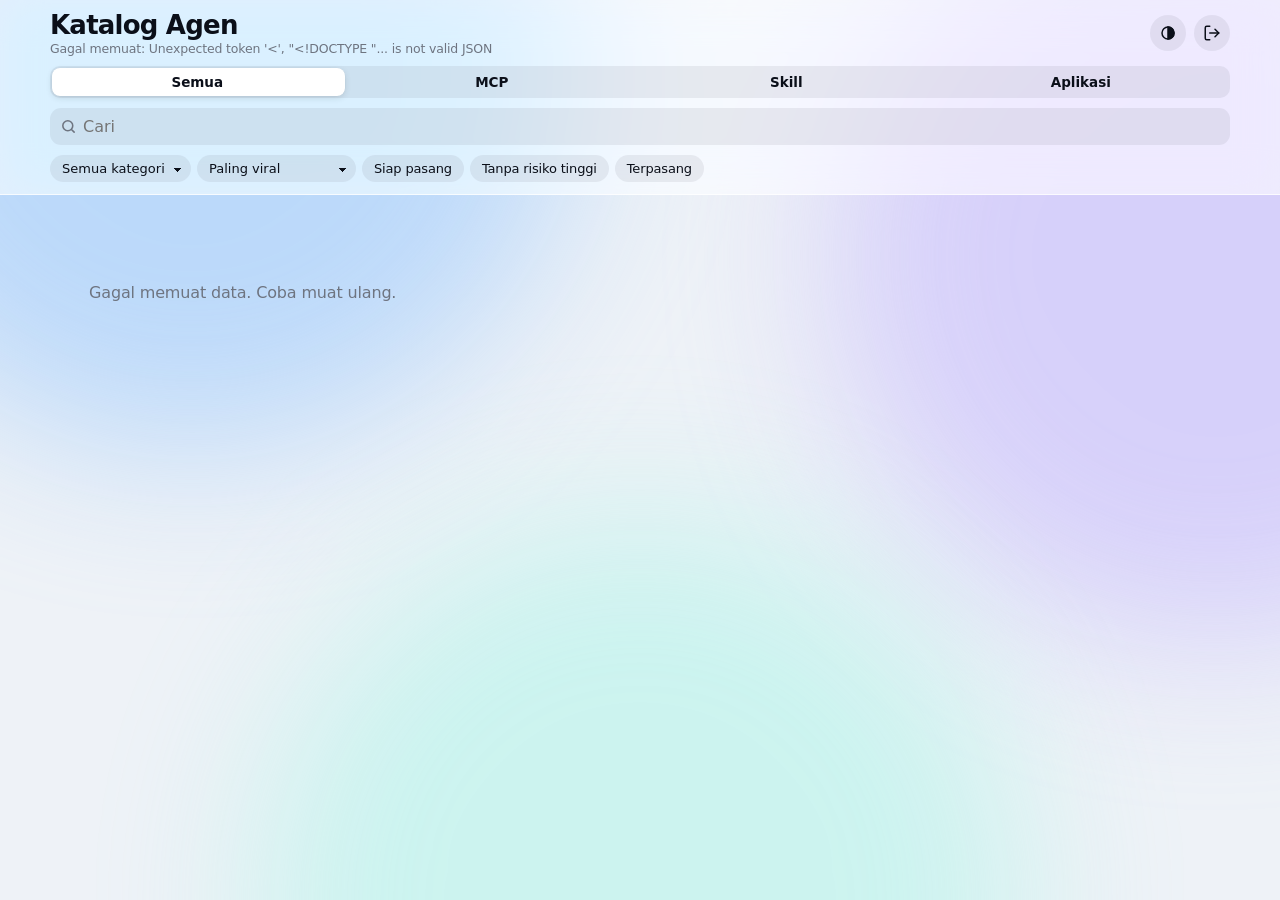
==== src/agentloadout/web/static/index.html @ d0f8725b "Restructure into the agentloadout Python package - src/agentloadout: paths per OS, config.toml + env" ====
<!DOCTYPE html>
<html lang="id">
<head>
<meta charset="utf-8">
<meta name="viewport" content="width=device-width, initial-scale=1, viewport-fit=cover">
<meta name="theme-color" content="#eef2f7" media="(prefers-color-scheme: light)">
<meta name="theme-color" content="#05070d" media="(prefers-color-scheme: dark)">
<meta name="mobile-web-app-capable" content="yes">
<link rel="icon" href="icon.svg" type="image/svg+xml">
<link rel="apple-touch-icon" href="icon.svg">
<title>Katalog Agen</title>
<script>
  (function () {
    var t = localStorage.getItem("katalog-theme") || "auto";
    document.documentElement.dataset.theme = t;
  })();
</script>
<link rel="stylesheet" href="style.css">
</head>
<body>
<div class="bg" aria-hidden="true"><i></i><i></i><i></i></div>
<div id="topbar" class="topbar" aria-hidden="true"><span></span></div>

<header class="top glass">
  <div class="bar">
    <div class="title">
      <h1>Katalog Agen</h1>
      <p id="updated">Memuat…</p>
    </div>
    <button id="theme" class="icon-btn" aria-label="Ganti tema" title="Tema"></button>
    <a href="/logout" class="icon-btn" aria-label="Keluar" title="Keluar">
      <svg viewBox="0 0 24 24" width="18" height="18" fill="none" stroke="currentColor" stroke-width="2" stroke-linecap="round" stroke-linejoin="round"><path d="M9 21H5a2 2 0 0 1-2-2V5a2 2 0 0 1 2-2h4"/><path d="M16 17l5-5-5-5"/><path d="M21 12H9"/></svg>
    </a>
  </div>

  <div id="sync" class="sync" hidden>
    <span class="spin" aria-hidden="true"></span>
    <div class="sync-txt"><b id="sync-label">Memperbarui dari GitHub</b><small id="sync-sub"></small></div>
    <div class="sync-bar"><span id="sync-fill"></span></div>
  </div>

  <nav class="seg" id="tabs" role="tablist">
    <span class="seg-ind" aria-hidden="true"></span>
    <button data-kind="all" class="on">Semua <b id="c-all"></b></button>
    <button data-kind="mcp">MCP <b id="c-mcp"></b></button>
    <button data-kind="skill">Skill <b id="c-skill"></b></button>
    <button data-kind="app">Aplikasi <b id="c-app"></b></button>
  </nav>

  <div class="search">
    <svg viewBox="0 0 24 24" width="17" height="17" fill="none" stroke="currentColor" stroke-width="2.2" stroke-linecap="round"><circle cx="11" cy="11" r="7"/><path d="M20 20l-3.5-3.5"/></svg>
    <input id="q" type="search" placeholder="Cari" autocomplete="off">
  </div>

  <div class="filters">
    <select id="cat" class="pill"><option value="">Semua kategori</option></select>
    <select id="sort" class="pill">
      <option value="momentum">Paling viral</option>
      <option value="stars">Bintang terbanyak</option>
      <option value="pushed">Baru diperbarui</option>
      <option value="created">Repo terbaru</option>
    </select>
    <label class="pill check"><input type="checkbox" id="f-install"><span>Siap pasang</span></label>
    <label class="pill check"><input type="checkbox" id="f-safe"><span>Tanpa risiko tinggi</span></label>
    <label class="pill check"><input type="checkbox" id="f-installed"><span>Terpasang</span></label>
  </div>
</header>

<main>
  <section id="fresh" class="fresh" hidden></section>
  <p id="summary" class="summary"></p>
  <section id="grid" class="grid"></section>
  <div id="sentinel" class="sentinel" hidden><span class="spin"></span></div>
</main>

<div id="sheet" class="sheet" hidden>
  <div class="sheet-bg" data-close></div>
  <article class="sheet-card glass" role="dialog" aria-modal="true">
    <div class="grabber" data-close></div>
    <button class="close" data-close aria-label="Tutup">
      <svg viewBox="0 0 24 24" width="14" height="14" fill="none" stroke="currentColor" stroke-width="3" stroke-linecap="round"><path d="M6 6l12 12M18 6L6 18"/></svg>
    </button>
    <div id="detail"></div>
  </article>
</div>

<div id="toast" class="toast glass" hidden></div>
<script src="app.js"></script>
</body>
</html>
---- src/agentloadout/web/static/style.css ----
/* Katalog Agen – glass UI (iOS-like), light & dark */
:root {
  --bg: #eef2f7;
  --ink: #0b0f19;
  --ink2: #3c4250;
  --muted: #6e7480;
  --card: rgba(255, 255, 255, .68);
  --card-line: rgba(255, 255, 255, .9);
  --glass: rgba(255, 255, 255, .58);
  --glass-line: rgba(255, 255, 255, .75);
  --fill: rgba(118, 118, 128, .12);
  --fill2: rgba(118, 118, 128, .2);
  --seg-on: #fff;
  --shadow: 0 8px 28px rgba(15, 23, 42, .08);
  --blob1: #93c5fd; --blob2: #c4b5fd; --blob3: #99f6e4;
  --accent: #007aff; --accent2: #5e5ce6;
  --hi: #ff3b30; --mid: #ff9500; --info: #0a84ff; --ok: #34c759; --hot: #ff6b00;
  --mcp: #007aff; --skill: #af52de; --app: #30b0c7;
  --code: rgba(118, 118, 128, .1);
  color-scheme: light;
}
:root[data-theme="dark"] {
  --bg: #05070d;
  --ink: #f5f5f7;
  --ink2: #c7c7cc;
  --muted: #8e8e93;
  --card: rgba(28, 30, 38, .6);
  --card-line: rgba(255, 255, 255, .08);
  --glass: rgba(22, 24, 32, .58);
  --glass-line: rgba(255, 255, 255, .1);
  --fill: rgba(118, 118, 128, .24);
  --fill2: rgba(118, 118, 128, .32);
  --seg-on: rgba(99, 99, 102, .9);
  --shadow: 0 8px 30px rgba(0, 0, 0, .45);
  --blob1: #1d4ed8; --blob2: #6d28d9; --blob3: #0f766e;
  --accent: #0a84ff; --accent2: #7d7aff;
  --code: rgba(255, 255, 255, .06);
  color-scheme: dark;
}
@media (prefers-color-scheme: dark) {
  :root[data-theme="auto"] {
    --bg: #05070d; --ink: #f5f5f7; --ink2: #c7c7cc; --muted: #8e8e93;
    --card: rgba(28, 30, 38, .6); --card-line: rgba(255, 255, 255, .08);
    --glass: rgba(22, 24, 32, .58); --glass-line: rgba(255, 255, 255, .1);
    --fill: rgba(118, 118, 128, .24); --fill2: rgba(118, 118, 128, .32);
    --seg-on: rgba(99, 99, 102, .9); --shadow: 0 8px 30px rgba(0, 0, 0, .45);
    --blob1: #1d4ed8; --blob2: #6d28d9; --blob3: #0f766e;
    --accent: #0a84ff; --accent2: #7d7aff; --code: rgba(255, 255, 255, .06);
    color-scheme: dark;
  }
}

* { box-sizing: border-box; }
[hidden] { display: none !important; }
html { -webkit-text-size-adjust: 100%; }
body {
  margin: 0; min-height: 100vh; color: var(--ink); background: var(--bg);
  font-family: -apple-system, BlinkMacSystemFont, "SF Pro Text", "Inter", system-ui, "Segoe UI", Roboto, sans-serif;
  -webkit-font-smoothing: antialiased; letter-spacing: -.01em;
  transition: background .3s, color .3s;
}
button, input, select { font: inherit; color: inherit; }

/* background blobs give the glass something to blur */
.bg { position: fixed; inset: 0; z-index: -1; overflow: hidden; pointer-events: none; }
.bg i { position: absolute; width: 60vmax; height: 60vmax; border-radius: 50%; filter: blur(80px); opacity: .55; }
.bg i:nth-child(1) { background: var(--blob1); top: -25vmax; left: -15vmax; }
.bg i:nth-child(2) { background: var(--blob2); top: -10vmax; right: -25vmax; }
.bg i:nth-child(3) { background: var(--blob3); bottom: -30vmax; left: 20vmax; opacity: .4; }

.glass {
  background: var(--glass);
  -webkit-backdrop-filter: saturate(180%) blur(22px);
  backdrop-filter: saturate(180%) blur(22px);
  border: 1px solid var(--glass-line);
}

/* header */
.top {
  position: sticky; top: 0; z-index: 10; margin: 0; border-width: 0 0 1px;
  padding: calc(env(safe-area-inset-top) + 10px) 16px 10px;
}
.bar { display: flex; align-items: center; gap: 8px; max-width: 1180px; margin: 0 auto; }
.title { flex: 1; min-width: 0; }
.title h1 { margin: 0; font-size: 26px; font-weight: 800; letter-spacing: -.03em; }
.title p { margin: 1px 0 0; font-size: 12.5px; color: var(--muted); }
.icon-btn {
  width: 36px; height: 36px; border-radius: 50%; border: 0; display: grid; place-items: center;
  background: var(--fill); color: var(--ink); cursor: pointer; text-decoration: none; font-size: 16px; flex: none;
}
.icon-btn:active { transform: scale(.94); }

.seg, .search, .filters { max-width: 1180px; margin: 10px auto 0; }
.seg { display: flex; background: var(--fill); border-radius: 10px; padding: 2px; gap: 2px; }
.seg button {
  flex: 1; border: 0; background: transparent; padding: 6px 4px; border-radius: 8px; font-size: 13.5px;
  font-weight: 600; cursor: pointer; white-space: nowrap; transition: background .2s;
}
.seg button b { font-weight: 500; color: var(--muted); font-size: 12px; margin-left: 2px; }
.seg button.on { background: var(--seg-on); box-shadow: 0 2px 6px rgba(0,0,0,.12), 0 0 0 .5px rgba(0,0,0,.04); }

.search { display: flex; align-items: center; gap: 6px; background: var(--fill); border-radius: 11px; padding: 0 10px; color: var(--muted); }
.search input { flex: 1; border: 0; background: transparent; padding: 9px 0; font-size: 16px; outline: none; color: var(--ink); }
.search input::-webkit-search-cancel-button { opacity: .5; }

.filters { display: flex; gap: 6px; overflow-x: auto; padding-bottom: 2px; scrollbar-width: none; }
.filters::-webkit-scrollbar { display: none; }
.pill {
  flex: none; border: 0; border-radius: 999px; background: var(--fill); padding: 6px 12px; font-size: 13px;
  font-weight: 500; cursor: pointer; appearance: none; -webkit-appearance: none;
}
select.pill { padding-right: 26px; background-image: linear-gradient(45deg, transparent 50%, currentColor 50%), linear-gradient(135deg, currentColor 50%, transparent 50%);
  background-position: calc(100% - 13px) 55%, calc(100% - 9px) 55%; background-size: 4px 4px; background-repeat: no-repeat; }
select.pill option { color: #000; }
.check { display: inline-flex; align-items: center; gap: 0; user-select: none; }
.check input { display: none; }
.check:has(input:checked) { background: var(--accent); color: #fff; }

/* list */
main { padding: 12px 16px calc(env(safe-area-inset-bottom) + 24px); max-width: 1212px; margin: 0 auto; }
.summary { font-size: 13px; color: var(--muted); margin: 4px 4px 10px; }
.grid { display: grid; grid-template-columns: 1fr; gap: 12px; }
@media (min-width: 720px) { .grid { grid-template-columns: repeat(2, 1fr); } }
@media (min-width: 1080px) { .grid { grid-template-columns: repeat(3, 1fr); } }

.card {
  background: var(--card); border: 1px solid var(--card-line); border-radius: 20px; padding: 14px 16px;
  box-shadow: var(--shadow); cursor: pointer; display: flex; flex-direction: column; gap: 6px;
  transition: transform .15s ease, box-shadow .15s ease;
}
@media (hover: hover) { .card:hover { transform: translateY(-2px); } }
.card:active { transform: scale(.985); }
.meta { display: flex; align-items: center; gap: 6px; font-size: 12px; color: var(--muted); min-width: 0; }
.meta .owner { overflow: hidden; text-overflow: ellipsis; white-space: nowrap; }
.dot { width: 8px; height: 8px; border-radius: 50%; flex: none; display: inline-block; }
.dot.mcp { background: var(--mcp); } .dot.skill { background: var(--skill); } .dot.app { background: var(--app); }
.card h3 { margin: 0; font-size: 17px; font-weight: 700; letter-spacing: -.02em; word-break: break-word; }
.desc { margin: 0; font-size: 14px; line-height: 1.4; color: var(--ink2);
  display: -webkit-box; -webkit-line-clamp: 2; -webkit-box-orient: vertical; overflow: hidden; }
.stats { display: flex; gap: 12px; font-size: 12.5px; color: var(--muted); flex-wrap: wrap; align-items: center; }
.stats .hot { color: var(--hot); font-weight: 600; }
.tags { display: flex; gap: 10px; flex-wrap: wrap; font-size: 12px; color: var(--muted); }
.tag { display: inline-flex; align-items: center; gap: 5px; }
.tag .dot { width: 7px; height: 7px; }
.dot.high { background: var(--hi); } .dot.medium { background: var(--mid); } .dot.info { background: var(--info); }
.state { font-size: 11.5px; font-weight: 700; padding: 2px 8px; border-radius: 999px; margin-left: auto; flex: none; }
.state.ok { background: rgba(52, 199, 89, .16); color: var(--ok); }
.state.wait { background: rgba(255, 149, 0, .16); color: var(--mid); }
.state.bad { background: rgba(255, 59, 48, .16); color: var(--hi); }
.kindtxt { font-weight: 600; color: var(--ink2); }

.more-unused { display: block; margin: 18px auto; padding: 11px 22px; border-radius: 999px; font-size: 15px; font-weight: 600; cursor: pointer; }
.empty { text-align: center; padding: 50px 0; color: var(--muted); }

/* bottom sheet */
.sheet { position: fixed; inset: 0; z-index: 20; display: flex; align-items: flex-end; justify-content: center; }
@media (min-width: 720px) { .sheet { align-items: center; } }
.sheet-bg { position: absolute; inset: 0; background: rgba(0, 0, 0, .32); animation: fade .2s ease; }
.sheet-card {
  position: relative; width: 100%; max-width: 720px; max-height: 92vh; overflow: auto; overscroll-behavior: contain;
  border-radius: 24px 24px 0 0; padding: 8px 20px calc(env(safe-area-inset-bottom) + 28px);
  animation: up .28s cubic-bezier(.2, .9, .3, 1); box-shadow: 0 -10px 40px rgba(0, 0, 0, .2);
  background: color-mix(in srgb, var(--bg) 70%, transparent);
}
@media (min-width: 720px) { .sheet-card { border-radius: 24px; padding-top: 18px; } .grabber { display: none; } }
.grabber { width: 38px; height: 5px; border-radius: 3px; background: var(--fill2); margin: 0 auto 12px; cursor: pointer; }
.close { position: absolute; top: 14px; right: 14px; width: 30px; height: 30px; border-radius: 50%; border: 0;
  background: var(--fill); color: var(--muted); display: grid; place-items: center; cursor: pointer; }
@keyframes up { from { transform: translateY(40px); opacity: 0; } }
@keyframes fade { from { opacity: 0; } }

.detail h2 { margin: 6px 40px 2px 0; font-size: 26px; font-weight: 800; letter-spacing: -.03em; word-break: break-word; }
.detail .lead { margin: 6px 0 10px; font-size: 15px; line-height: 1.45; color: var(--ink2); }
.detail a { color: var(--accent); text-decoration: none; font-size: 14px; }
.section { background: var(--card); border: 1px solid var(--card-line); border-radius: 16px; margin: 14px 0 0; overflow: hidden; }
.section h4 { margin: 0; padding: 12px 14px 4px; font-size: 12px; font-weight: 600; text-transform: uppercase; letter-spacing: .04em; color: var(--muted); }
.section ul { list-style: none; margin: 0; padding: 4px 14px 10px; }
.section li { padding: 7px 0; font-size: 14.5px; display: flex; gap: 8px; align-items: baseline; border-top: .5px solid var(--fill2); }
.section li:first-child { border-top: 0; }
.section li .dot { position: relative; top: -1px; }
.section .note { padding: 4px 14px 12px; margin: 0; }
.section code { font-size: 13px; }
.actions { display: grid; grid-template-columns: 1fr 1fr; gap: 8px; margin: 12px 0 4px; }
.btn { border: 0; border-radius: 14px; padding: 13px 12px; font-size: 15px; font-weight: 600; cursor: pointer; }
.btn:active { transform: scale(.98); }
.btn.primary { background: var(--accent); color: #fff; }
.btn.tinted { background: color-mix(in srgb, var(--accent2) 16%, transparent); color: var(--accent2); }
.btn:disabled { opacity: .45; cursor: not-allowed; }
.note { font-size: 13px; color: var(--muted); line-height: 1.4; }
.snip { border-top: .5px solid var(--fill2); }
.snip header { display: flex; justify-content: space-between; align-items: center; padding: 10px 14px 4px; font-size: 13px; font-weight: 600; color: var(--ink2); }
.snip header button { font-size: 13px; border: 0; background: var(--fill); border-radius: 999px; padding: 4px 12px; cursor: pointer; color: var(--accent); font-weight: 600; }
.snip pre { margin: 6px 14px 12px; padding: 10px 12px; overflow-x: auto; font-size: 12.5px; line-height: 1.5; white-space: pre;
  background: var(--code); border-radius: 10px; font-family: ui-monospace, "SF Mono", Menlo, monospace; }
.topics { padding: 4px 12px 12px; }
.topics span { display: inline-block; font-size: 12px; background: var(--fill); border-radius: 999px; padding: 3px 9px; margin: 3px 2px; }

.toast { position: fixed; left: 50%; bottom: calc(env(safe-area-inset-bottom) + 24px); transform: translateX(-50%);
  padding: 10px 16px; border-radius: 999px; font-size: 14px; font-weight: 600; z-index: 30; box-shadow: var(--shadow); }

.detail > .meta { padding-right: 40px; }
@media (max-width: 420px) {
  .seg button { font-size: 13px; padding: 6px 2px; }
  .seg button b { font-size: 11px; margin-left: 1px; }
  .title h1 { font-size: 24px; }
}

/* ================= Motion: calm, transform/opacity only ================= */
:root { --ease: cubic-bezier(.22, .9, .32, 1); --ease-io: cubic-bezier(.65, 0, .35, 1); }

/* top progress bar (network) */
.topbar { position: fixed; top: 0; left: 0; right: 0; height: 2.5px; z-index: 50; overflow: hidden; pointer-events: none;
  opacity: 0; transition: opacity .3s ease; }
.topbar.on { opacity: 1; }
.topbar span { position: absolute; inset: 0; width: 40%; border-radius: 2px;
  background: linear-gradient(90deg, transparent, var(--accent), var(--accent2), transparent);
  animation: slide 1.4s var(--ease-io) infinite; will-change: transform; }
@keyframes slide { from { transform: translateX(-110%); } to { transform: translateX(260%); } }

/* spinner (iOS-like ring) */
.spin { width: 18px; height: 18px; border-radius: 50%; flex: none; display: inline-block;
  border: 2px solid color-mix(in srgb, currentColor 18%, transparent); border-top-color: currentColor;
  animation: rot .9s linear infinite; will-change: transform; }
@keyframes rot { to { transform: rotate(360deg); } }

/* collector sync banner */
.sync { max-width: 1180px; margin: 10px auto 0; display: grid; grid-template-columns: auto 1fr; align-items: center; gap: 4px 10px;
  padding: 10px 12px; border-radius: 14px; background: color-mix(in srgb, var(--accent) 10%, transparent); color: var(--accent);
  animation: drop .45s var(--ease); }
.sync-txt { display: flex; flex-direction: column; min-width: 0; }
.sync-txt b { font-size: 13.5px; font-weight: 600; }
.sync-txt small { font-size: 12px; color: var(--muted); }
.sync-bar { grid-column: 1 / -1; height: 4px; border-radius: 4px; background: color-mix(in srgb, var(--accent) 15%, transparent); overflow: hidden; }
.sync-bar span { display: block; height: 100%; width: 100%; border-radius: 4px; background: var(--accent);
  transform-origin: left; transform: scaleX(var(--p, .05)); transition: transform .6s var(--ease); }
.sync.indet .sync-bar span { width: 35%; transform: none; animation: slide 1.6s var(--ease-io) infinite; }
@keyframes drop { from { opacity: 0; transform: translateY(-6px); } }

/* segmented control sliding indicator */
.seg { position: relative; }
.seg button { position: relative; z-index: 1; transition: color .25s ease; }
.seg button.on { background: transparent; box-shadow: none; }
.seg-ind { position: absolute; top: 2px; bottom: 2px; left: 0; width: 0; border-radius: 8px; background: var(--seg-on);
  box-shadow: 0 2px 6px rgba(0,0,0,.12), 0 0 0 .5px rgba(0,0,0,.04);
  transform: translateX(var(--x, 2px)); width: var(--w, 0); transition: transform .38s var(--ease), width .38s var(--ease); will-change: transform; }

/* cards: staggered calm entrance, cheap off-screen rendering */
.card { content-visibility: auto; contain-intrinsic-size: auto 150px; transition: transform .25s var(--ease), box-shadow .25s ease; }
.card.in { animation: rise .5s var(--ease) both; animation-delay: calc(var(--i, 0) * 28ms); }
@keyframes rise { from { opacity: 0; transform: translateY(10px) scale(.985); } }
.grid.fade { animation: fadein .3s ease; }
@keyframes fadein { from { opacity: .35; } }
@media (hover: hover) { .card:hover { transform: translateY(-3px); box-shadow: 0 14px 34px rgba(15,23,42,.12); } }
.card:active { transform: scale(.98); transition-duration: .1s; }

/* skeleton loading cards */
.sk { pointer-events: none; gap: 10px; }
.sk i { display: block; height: 12px; border-radius: 6px; background: var(--fill); position: relative; overflow: hidden; }
.sk i::after { content: ""; position: absolute; inset: 0; transform: translateX(-100%);
  background: linear-gradient(90deg, transparent, color-mix(in srgb, var(--ink) 9%, transparent), transparent);
  animation: shimmer 1.5s ease-in-out infinite; }
.sk i.h { height: 18px; width: 55%; } .sk i.s { width: 35%; } .sk i.l { width: 90%; } .sk i.m { width: 70%; }
@keyframes shimmer { to { transform: translateX(100%); } }

/* infinite-scroll sentinel */
.sentinel { display: flex; justify-content: center; padding: 22px 0 8px; color: var(--muted); }

/* sheet open/close */
.sheet-bg { transition: opacity .3s ease; }
.sheet-card { animation: sheetIn .42s var(--ease); will-change: transform; }
@keyframes sheetIn { from { transform: translateY(100%); } }
@media (min-width: 720px) { .sheet-card { animation-name: popIn; } }
@keyframes popIn { from { opacity: 0; transform: translateY(14px) scale(.97); } }
.sheet.closing .sheet-bg { opacity: 0; }
.sheet.closing .sheet-card { animation: sheetOut .28s var(--ease-io) forwards; }
@keyframes sheetOut { to { transform: translateY(100%); } }
@media (min-width: 720px) { .sheet.closing .sheet-card { animation-name: popOut; } }
@keyframes popOut { to { opacity: 0; transform: translateY(10px) scale(.98); } }
.detail > * { animation: rise .45s var(--ease) both; }
.detail > *:nth-child(2) { animation-delay: .03s; } .detail > *:nth-child(3) { animation-delay: .06s; }
.detail > *:nth-child(4) { animation-delay: .09s; } .detail > *:nth-child(5) { animation-delay: .12s; }
.detail > *:nth-child(n+6) { animation-delay: .15s; }

/* buttons */
.btn, .pill, .icon-btn, .snip header button { transition: transform .15s var(--ease), background-color .2s ease, opacity .2s ease; }
.btn:active, .pill:active, .icon-btn:active { transform: scale(.96); }
.btn.busy { pointer-events: none; opacity: .85; display: inline-flex; align-items: center; justify-content: center; gap: 8px; }
.btn.busy .spin { width: 15px; height: 15px; border-width: 2px; }
.snip header button.done { color: var(--ok); }
#theme svg { transition: transform .5s var(--ease); }
#theme.turn svg { transform: rotate(180deg); }

/* toast */
.toast { animation: toastIn .35s var(--ease); }
.toast.out { animation: toastOut .25s ease forwards; }
@keyframes toastIn { from { opacity: 0; transform: translate(-50%, 12px) scale(.96); } }
@keyframes toastOut { to { opacity: 0; transform: translate(-50%, 8px); } }

/* smooth theme switch without animating every element */
html.theme-anim, html.theme-anim * { transition: background-color .35s ease, color .35s ease, border-color .35s ease !important; }

@media (prefers-reduced-motion: reduce) {
  *, *::before, *::after { animation-duration: .01ms !important; animation-iteration-count: 1 !important; transition-duration: .01ms !important; }
  .topbar span, .spin, .sk i::after, .sync.indet .sync-bar span { animation: none !important; }
}

/* versions, actions, multi-skill list */
.ver { font-size: 13.5px; color: var(--muted); margin: 10px 0 0; }
.ver .upd { color: var(--mid); font-weight: 600; }
.actions.three { grid-template-columns: repeat(auto-fit, minmax(110px, 1fr)); }
.btn.danger { background: color-mix(in srgb, var(--hi) 14%, transparent); color: var(--hi); }
.note.lock { padding: 8px 12px; border-radius: 12px; background: var(--fill); margin-top: 10px; }
.note.orig { margin: -4px 0 8px; font-size: 12.5px; }
ul.skills li.skill-row { justify-content: space-between; align-items: center; gap: 10px; }
.sk-txt { display: flex; flex-direction: column; gap: 2px; min-width: 0; }
.sk-txt b { font-size: 14.5px; font-weight: 600; }
.sk-txt .note { font-size: 12.5px; display: -webkit-box; -webkit-line-clamp: 2; -webkit-box-orient: vertical; overflow: hidden; }
.sk-txt code { font-size: 11.5px; color: var(--muted); }
.mini { flex: none; border: 0; border-radius: 999px; padding: 5px 12px; font-size: 13px; font-weight: 600; cursor: pointer;
  background: color-mix(in srgb, var(--accent) 14%, transparent); color: var(--accent); min-width: 64px; min-height: 28px;
  display: inline-flex; align-items: center; justify-content: center; transition: transform .15s var(--ease); }
.mini:active { transform: scale(.95); }
.mini.busy .spin { width: 13px; height: 13px; }

/* "Baru minggu ini" rails */
.fresh { margin: 2px 0 10px; }
.fresh-head { display: flex; align-items: baseline; gap: 8px; margin: 8px 4px 8px; flex-wrap: wrap; }
.fresh-head h2 { margin: 0; font-size: 20px; font-weight: 800; letter-spacing: -.02em; }
.fresh-head span { font-size: 12.5px; color: var(--muted); }
.rail { display: grid; grid-auto-flow: column; grid-auto-columns: min(78%, 270px); gap: 10px; overflow-x: auto;
  scroll-snap-type: x mandatory; padding: 2px 2px 12px; margin: 0 -2px; scrollbar-width: none; overscroll-behavior-x: contain; }
.rail::-webkit-scrollbar { display: none; }
.mini-card { scroll-snap-align: start; background: var(--card); border: 1px solid var(--card-line); border-radius: 18px;
  padding: 12px 14px; box-shadow: var(--shadow); cursor: pointer; display: flex; flex-direction: column; gap: 5px;
  transition: transform .2s var(--ease); animation: rise .5s var(--ease) both; }
.mini-card:active { transform: scale(.97); }
.mini-card h3 { margin: 0; font-size: 15.5px; font-weight: 700; overflow: hidden; text-overflow: ellipsis; white-space: nowrap; }
.mini-card p { margin: 0; font-size: 13px; color: var(--ink2); line-height: 1.35; display: -webkit-box; -webkit-line-clamp: 2;
  -webkit-box-orient: vertical; overflow: hidden; min-height: 2.7em; }
.mini-card .stats { font-size: 12px; gap: 9px; }
.section ul.skills { padding-top: 2px; }
.sk-txt .note { padding: 0 !important; margin: 0; line-height: 1.35; max-height: 2.7em; overflow: hidden;
  display: -webkit-box; -webkit-line-clamp: 2; -webkit-box-orient: vertical; }
.sk-txt code { margin-top: 2px; }
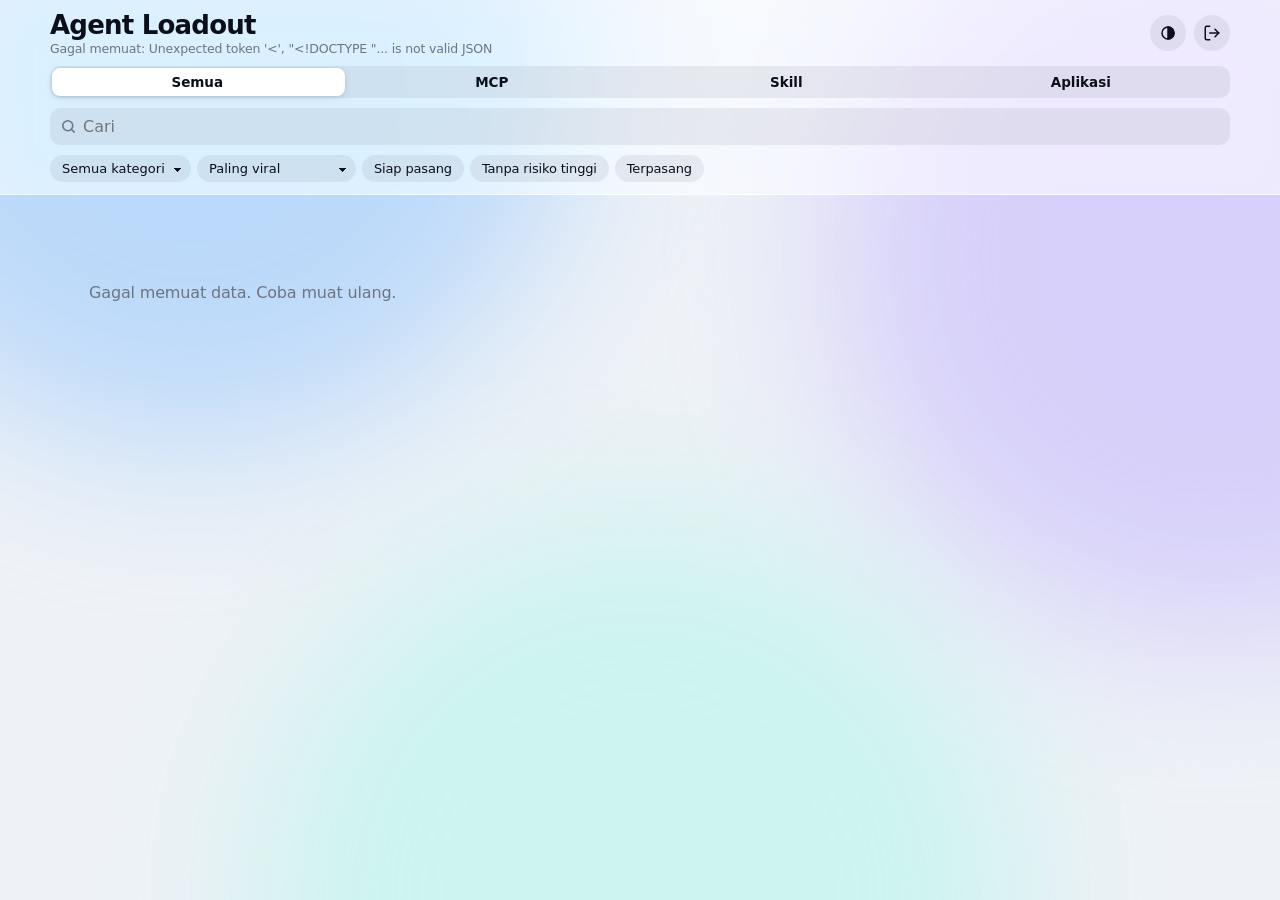
==== commit d7681ea2: "Turn Agent Loadout into an MCP server for any agent harness - Harness adapters: Claude Code, Codex C" ====
--- a/src/agentloadout/web/static/index.html
+++ b/src/agentloadout/web/static/index.html
@@ -8,7 +8,7 @@
 <meta name="mobile-web-app-capable" content="yes">
 <link rel="icon" href="icon.svg" type="image/svg+xml">
 <link rel="apple-touch-icon" href="icon.svg">
-<title>Katalog Agen</title>
+<title>Agent Loadout</title>
 <script>
   (function () {
     var t = localStorage.getItem("katalog-theme") || "auto";
@@ -24,7 +24,7 @@
 <header class="top glass">
   <div class="bar">
     <div class="title">
-      <h1>Katalog Agen</h1>
+      <h1>Agent Loadout</h1>
       <p id="updated">Memuat…</p>
     </div>
     <button id="theme" class="icon-btn" aria-label="Ganti tema" title="Tema"></button>
@@ -32,6 +32,8 @@
       <svg viewBox="0 0 24 24" width="18" height="18" fill="none" stroke="currentColor" stroke-width="2" stroke-linecap="round" stroke-linejoin="round"><path d="M9 21H5a2 2 0 0 1-2-2V5a2 2 0 0 1 2-2h4"/><path d="M16 17l5-5-5-5"/><path d="M21 12H9"/></svg>
     </a>
   </div>
+
+  <button id="pending" class="pending" hidden><span class="dotp"></span><b>0</b> rencana menunggu persetujuanmu</button>
 
   <div id="sync" class="sync" hidden>
     <span class="spin" aria-hidden="true"></span>
--- a/src/agentloadout/web/static/style.css
+++ b/src/agentloadout/web/static/style.css
@@ -342,3 +342,28 @@
 .sk-txt .note { padding: 0 !important; margin: 0; line-height: 1.35; max-height: 2.7em; overflow: hidden;
   display: -webkit-box; -webkit-line-clamp: 2; -webkit-box-orient: vertical; }
 .sk-txt code { margin-top: 2px; }
+
+/* multi-harness chooser & plans */
+.chooser { background: var(--card); border: 1px solid var(--card-line); border-radius: 18px; padding: 14px; margin: 6px 0 14px; animation: rise .35s var(--ease) both; }
+.chooser h3 { margin: 0 0 4px; font-size: 17px; }
+.hs { display: grid; gap: 8px; margin: 10px 0; }
+.h-opt { display: flex; gap: 10px; align-items: center; padding: 10px 12px; border-radius: 14px; background: var(--fill); cursor: pointer; }
+.h-opt input { width: 20px; height: 20px; accent-color: var(--accent); flex: none; }
+.h-opt span { display: flex; flex-direction: column; min-width: 0; }
+.h-opt small { color: var(--muted); font-size: 11.5px; overflow: hidden; text-overflow: ellipsis; white-space: nowrap; }
+.btn.ghost { background: var(--fill); color: var(--ink); }
+.plan { margin-top: 10px; border-top: .5px solid var(--fill2); padding-top: 10px; }
+.plan-h { font-size: 14px; margin-bottom: 6px; }
+.plan pre { margin: 6px 0; padding: 10px 12px; background: var(--code); border-radius: 10px; font-size: 12.5px; overflow-x: auto;
+  font-family: ui-monospace, "SF Mono", Menlo, monospace; }
+ul.changes { list-style: none; padding: 0; margin: 6px 0; }
+ul.changes li { display: flex; flex-direction: column; padding: 7px 0; border-top: .5px solid var(--fill2); font-size: 13.5px; }
+ul.changes li:first-child { border-top: 0; }
+ul.changes li span { color: var(--muted); font-size: 12.5px; word-break: break-word; }
+.note.warn { color: var(--mid); }
+.pending { max-width: 1180px; width: 100%; margin: 10px auto 0; display: flex; align-items: center; gap: 8px; border: 0; cursor: pointer;
+  padding: 10px 14px; border-radius: 14px; font-size: 14px; font-weight: 600; text-align: left;
+  background: color-mix(in srgb, var(--mid) 16%, transparent); color: var(--mid); animation: drop .4s var(--ease); }
+.dotp { width: 9px; height: 9px; border-radius: 50%; background: var(--mid); animation: pulse 1.6s ease-in-out infinite; }
+@keyframes pulse { 50% { opacity: .35; transform: scale(.8); } }
+.pending-item { border-top: .5px solid var(--fill2); margin-top: 12px; padding-top: 6px; }
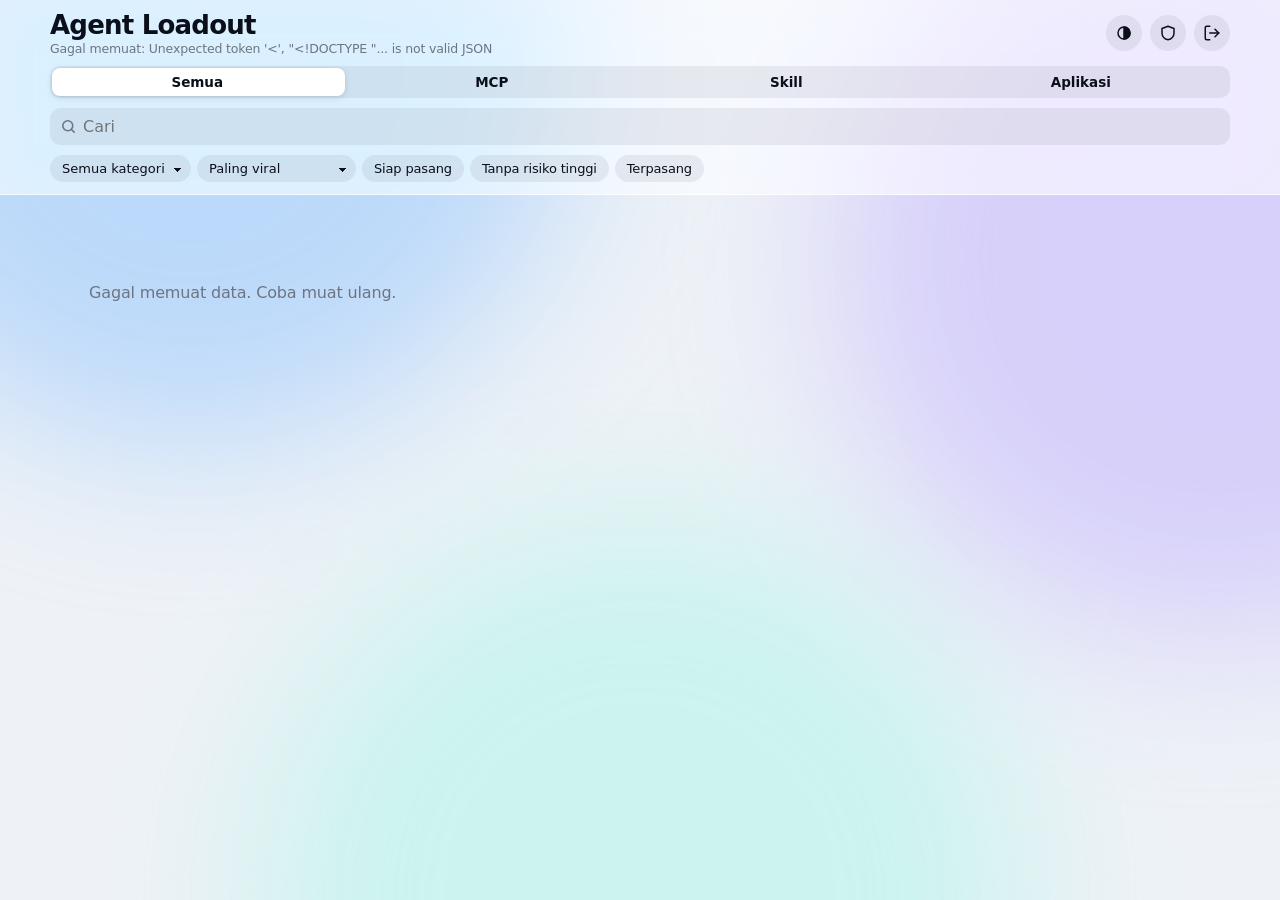
==== commit 670ce839: "Web password, forgotten password/PIN, honest OpenBot status, safe ports (v0.3.0) Web password and ou" ====
--- a/src/agentloadout/web/static/index.html
+++ b/src/agentloadout/web/static/index.html
@@ -28,11 +28,15 @@
       <p id="updated">Memuat…</p>
     </div>
     <button id="theme" class="icon-btn" aria-label="Ganti tema" title="Tema"></button>
+    <button id="security" class="icon-btn" aria-label="Keamanan" title="Keamanan">
+      <svg viewBox="0 0 24 24" width="18" height="18" fill="none" stroke="currentColor" stroke-width="2" stroke-linecap="round" stroke-linejoin="round"><path d="M12 3l8 3v6c0 4.5-3.4 8.3-8 9-4.6-.7-8-4.5-8-9V6z"/></svg>
+    </button>
     <a href="/logout" class="icon-btn" aria-label="Keluar" title="Keluar">
       <svg viewBox="0 0 24 24" width="18" height="18" fill="none" stroke="currentColor" stroke-width="2" stroke-linecap="round" stroke-linejoin="round"><path d="M9 21H5a2 2 0 0 1-2-2V5a2 2 0 0 1 2-2h4"/><path d="M16 17l5-5-5-5"/><path d="M21 12H9"/></svg>
     </a>
   </div>
 
+  <p id="pinreset" class="pending warn" hidden></p>
   <button id="pending" class="pending" hidden><span class="dotp"></span><b>0</b> rencana menunggu persetujuanmu</button>
 
   <div id="sync" class="sync" hidden>
--- a/src/agentloadout/web/static/style.css
+++ b/src/agentloadout/web/static/style.css
@@ -354,6 +354,8 @@
 .btn.ghost { background: var(--fill); color: var(--ink); }
 .plan { margin-top: 10px; border-top: .5px solid var(--fill2); padding-top: 10px; }
 .plan-h { font-size: 14px; margin-bottom: 6px; }
+.plan .pin-input { display: block; width: 100%; max-width: 260px; margin: 10px 0 4px; padding: 10px 12px; border: 0; border-radius: 10px;
+  background: var(--fill); color: var(--ink); font-size: 16px; letter-spacing: .2em; outline: none; }
 .plan pre { margin: 6px 0; padding: 10px 12px; background: var(--code); border-radius: 10px; font-size: 12.5px; overflow-x: auto;
   font-family: ui-monospace, "SF Mono", Menlo, monospace; }
 ul.changes { list-style: none; padding: 0; margin: 6px 0; }
@@ -367,3 +369,8 @@
 .dotp { width: 9px; height: 9px; border-radius: 50%; background: var(--mid); animation: pulse 1.6s ease-in-out infinite; }
 @keyframes pulse { 50% { opacity: .35; transform: scale(.8); } }
 .pending-item { border-top: .5px solid var(--fill2); margin-top: 12px; padding-top: 6px; }
+
+.pending.warn { background: color-mix(in srgb, #ff9f0a 18%, transparent); color: inherit; cursor: default; }
+.security h3 { margin: 18px 0 4px; font-size: 15px; }
+.security .pwform input { display: block; width: 100%; max-width: 320px; margin: 6px 0; padding: 10px 12px; border: 0;
+  border-radius: 10px; background: var(--fill); color: var(--ink); font-size: 15px; outline: none; }
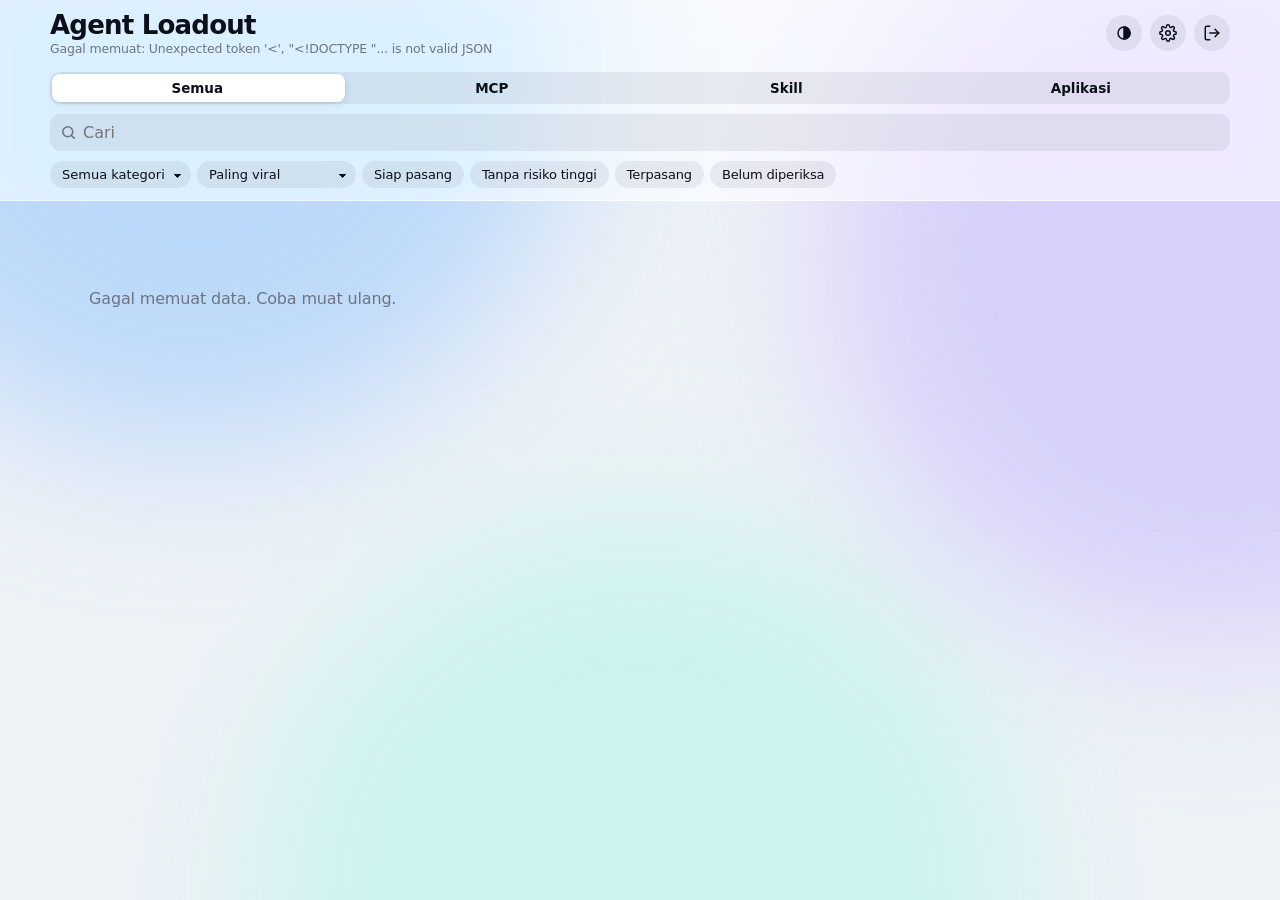
==== commit dad2dc4f: "Settings menu for the GitHub token and an honest catalog fetch indicator (v0.4.0, stage 1) GitHub to" ====
--- a/src/agentloadout/web/static/index.html
+++ b/src/agentloadout/web/static/index.html
@@ -28,8 +28,8 @@
       <p id="updated">Memuat…</p>
     </div>
     <button id="theme" class="icon-btn" aria-label="Ganti tema" title="Tema"></button>
-    <button id="security" class="icon-btn" aria-label="Keamanan" title="Keamanan">
-      <svg viewBox="0 0 24 24" width="18" height="18" fill="none" stroke="currentColor" stroke-width="2" stroke-linecap="round" stroke-linejoin="round"><path d="M12 3l8 3v6c0 4.5-3.4 8.3-8 9-4.6-.7-8-4.5-8-9V6z"/></svg>
+    <button id="settings" class="icon-btn" aria-label="Pengaturan" title="Pengaturan">
+      <svg viewBox="0 0 24 24" width="18" height="18" fill="none" stroke="currentColor" stroke-width="2" stroke-linecap="round" stroke-linejoin="round"><circle cx="12" cy="12" r="3"/><path d="M19.4 15a1.7 1.7 0 0 0 .3 1.8l.1.1a2 2 0 1 1-2.8 2.8l-.1-.1a1.7 1.7 0 0 0-1.8-.3 1.7 1.7 0 0 0-1 1.5V21a2 2 0 1 1-4 0v-.1a1.7 1.7 0 0 0-1.1-1.5 1.7 1.7 0 0 0-1.8.3l-.1.1a2 2 0 1 1-2.8-2.8l.1-.1a1.7 1.7 0 0 0 .3-1.8 1.7 1.7 0 0 0-1.5-1H3a2 2 0 1 1 0-4h.1a1.7 1.7 0 0 0 1.5-1.1 1.7 1.7 0 0 0-.3-1.8l-.1-.1a2 2 0 1 1 2.8-2.8l.1.1a1.7 1.7 0 0 0 1.8.3H9a1.7 1.7 0 0 0 1-1.5V3a2 2 0 1 1 4 0v.1a1.7 1.7 0 0 0 1 1.5 1.7 1.7 0 0 0 1.8-.3l.1-.1a2 2 0 1 1 2.8 2.8l-.1.1a1.7 1.7 0 0 0-.3 1.8V9a1.7 1.7 0 0 0 1.5 1H21a2 2 0 1 1 0 4h-.1a1.7 1.7 0 0 0-1.5 1z"/></svg>
     </button>
     <a href="/logout" class="icon-btn" aria-label="Keluar" title="Keluar">
       <svg viewBox="0 0 24 24" width="18" height="18" fill="none" stroke="currentColor" stroke-width="2" stroke-linecap="round" stroke-linejoin="round"><path d="M9 21H5a2 2 0 0 1-2-2V5a2 2 0 0 1 2-2h4"/><path d="M16 17l5-5-5-5"/><path d="M21 12H9"/></svg>
@@ -44,6 +44,8 @@
     <div class="sync-txt"><b id="sync-label">Memperbarui dari GitHub</b><small id="sync-sub"></small></div>
     <div class="sync-bar"><span id="sync-fill"></span></div>
   </div>
+  <div id="cnote" class="cnote" hidden></div>
+  <div class="statusrow"><span id="summary-line"></span><button id="refresh-now" class="pill" hidden>Perbarui sekarang</button></div>
 
   <nav class="seg" id="tabs" role="tablist">
     <span class="seg-ind" aria-hidden="true"></span>
@@ -69,6 +71,7 @@
     <label class="pill check"><input type="checkbox" id="f-install"><span>Siap pasang</span></label>
     <label class="pill check"><input type="checkbox" id="f-safe"><span>Tanpa risiko tinggi</span></label>
     <label class="pill check"><input type="checkbox" id="f-installed"><span>Terpasang</span></label>
+    <label class="pill check" title="Detail repo ini belum diambil karena kuota API GitHub habis"><input type="checkbox" id="f-unchecked"><span>Belum diperiksa</span></label>
   </div>
 </header>
 
--- a/src/agentloadout/web/static/style.css
+++ b/src/agentloadout/web/static/style.css
@@ -374,3 +374,17 @@
 .security h3 { margin: 18px 0 4px; font-size: 15px; }
 .security .pwform input { display: block; width: 100%; max-width: 320px; margin: 6px 0; padding: 10px 12px; border: 0;
   border-radius: 10px; background: var(--fill); color: var(--ink); font-size: 15px; outline: none; }
+
+.cnote { max-width: 1180px; margin: 8px auto 0; }
+.cnote p { margin: 6px 0; padding: 9px 12px; border-radius: 12px; font-size: 13.5px; line-height: 1.45; }
+.cnote p.warn { background: color-mix(in srgb, #ff9f0a 16%, transparent); }
+.cnote p.bad { background: color-mix(in srgb, #ff3b30 16%, transparent); }
+.cnote .pill { margin-left: 6px; padding: 3px 10px; font-size: 12.5px; }
+.statusrow { max-width: 1180px; margin: 6px auto 0; display: flex; align-items: center; gap: 10px; font-size: 12.5px; color: var(--muted); }
+.statusrow .pill { padding: 4px 12px; font-size: 12.5px; }
+.statusrow .pill:disabled { opacity: .5; cursor: default; }
+.sync.first { padding: 14px 16px; }
+.sync.first .sync-txt b { font-size: 16px; }
+.security .sec-h { margin-top: 28px; }
+.security .tokform input { display: block; width: 100%; max-width: 420px; margin: 6px 0; padding: 10px 12px; border: 0;
+  border-radius: 10px; background: var(--fill); color: var(--ink); font-size: 15px; outline: none; }
